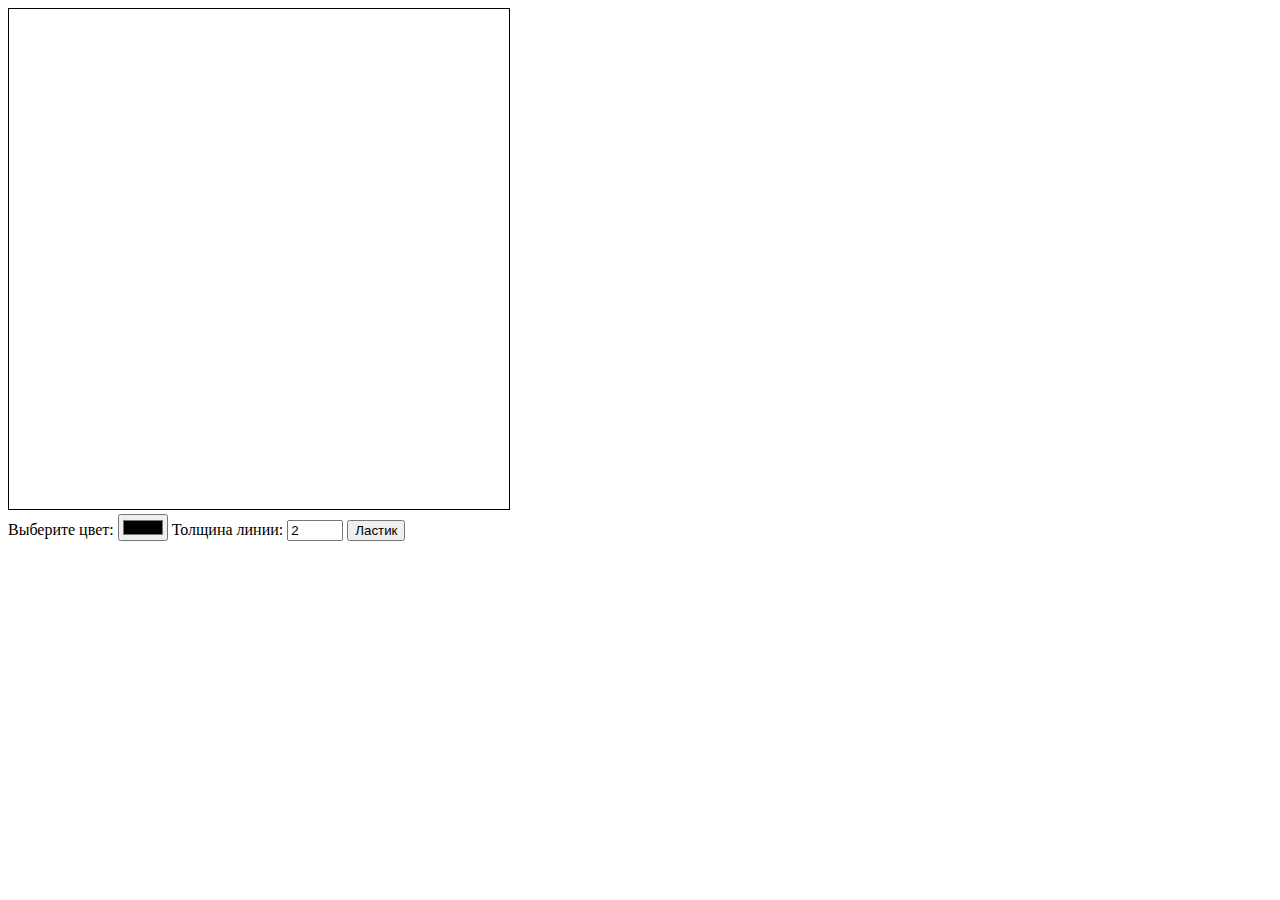
==== index.html @ eda541b2 "Update and rename пейнт.html to index.html" ====
<!DOCTYPE html>
<html>
<head>
    <title>Графический редактор</title>
    <style>
        /* Стили для редактора */
        #canvas {
            border: 1px solid black;
        }
    </style>
</head>
<body>
    <canvas id="canvas" width="500" height="500"></canvas>

    <div>
        <label for="colorPicker">Выберите цвет:</label>
        <input type="color" id="colorPicker">
        <label for="lineWidth">Толщина линии:</label>
        <input type="number" id="lineWidth" min="1" max="10" value="2">
        <button onclick="setEraser()">Ластик</button>
    </div>

    <script>
        // JavaScript код для редактора
        var canvas = document.getElementById("canvas");
        var ctx = canvas.getContext("2d");

        // Настройка начальных параметров
        ctx.lineWidth = 2;
        ctx.strokeStyle = "black";
        var isEraser = false;

        // Обработчик события нажатия кнопки мыши
        canvas.addEventListener("mousedown", function(event) {
            // Получаем координаты клика
            var x = event.pageX - canvas.offsetLeft;
            var y = event.pageY - canvas.offsetTop;

            // Начинаем рисование
            ctx.beginPath();
            ctx.moveTo(x, y);

            // Обработчик события перемещения мыши
            canvas.addEventListener("mousemove", draw);

            // Обработчик события отпускания кнопки мыши
            canvas.addEventListener("mouseup", function() {
                // Заканчиваем рисование
                canvas.removeEventListener("mousemove", draw);
            });

            // Функция рисования
            function draw(event) {
                var x = event.pageX - canvas.offsetLeft;
                var y = event.pageY - canvas.offsetTop;

                if (isEraser) {
                    ctx.clearRect(x - 5, y - 5, 10, 10); // Используем ластик для стирания
                } else {
                    // Получаем выбранный цвет
                    var color = document.getElementById("colorPicker").value;

                    // Получаем выбранную толщину линии
                    var lineWidth = document.getElementById("lineWidth").value;
                    ctx.lineWidth = lineWidth;

                    ctx.strokeStyle = color;
                    ctx.lineTo(x, y);
                    ctx.stroke();
                }
            }
        });

        // Функция для переключения режима ластика
        function setEraser() {
            isEraser = !isEraser;

            if (isEraser) {
                ctx.strokeStyle = "white"; // Устанавливаем белый цвет для ластика
            } else {
                // Возвращаем выбранный цвет
                var color = document.getElementById("colorPicker").value;
                ctx.strokeStyle = color;
            }
        }
    </script>
</body>
</html>
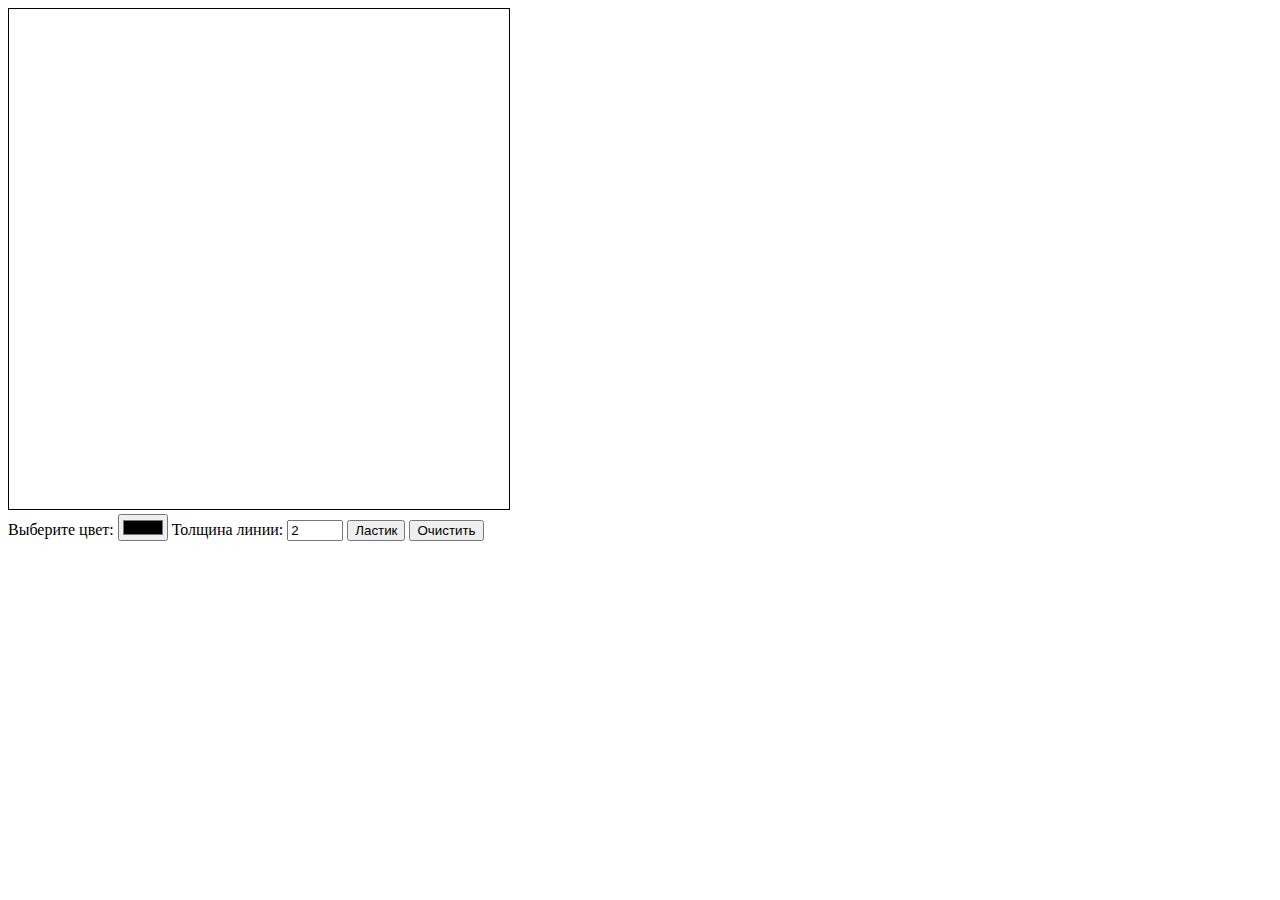
==== commit d24a40d7: "Update index.html" ====
--- a/index.html
+++ b/index.html
@@ -18,6 +18,7 @@
         <label for="lineWidth">Толщина линии:</label>
         <input type="number" id="lineWidth" min="1" max="10" value="2">
         <button onclick="setEraser()">Ластик</button>
+        <button onclick="clearCanvas()">Очистить</button>
     </div>
 
     <script>
@@ -83,6 +84,11 @@
                 ctx.strokeStyle = color;
             }
         }
+
+        // Функция для очистки всего холста
+        function clearCanvas() {
+            ctx.clearRect(0, 0, canvas.width, canvas.height);
+        }
     </script>
 </body>
 </html>
